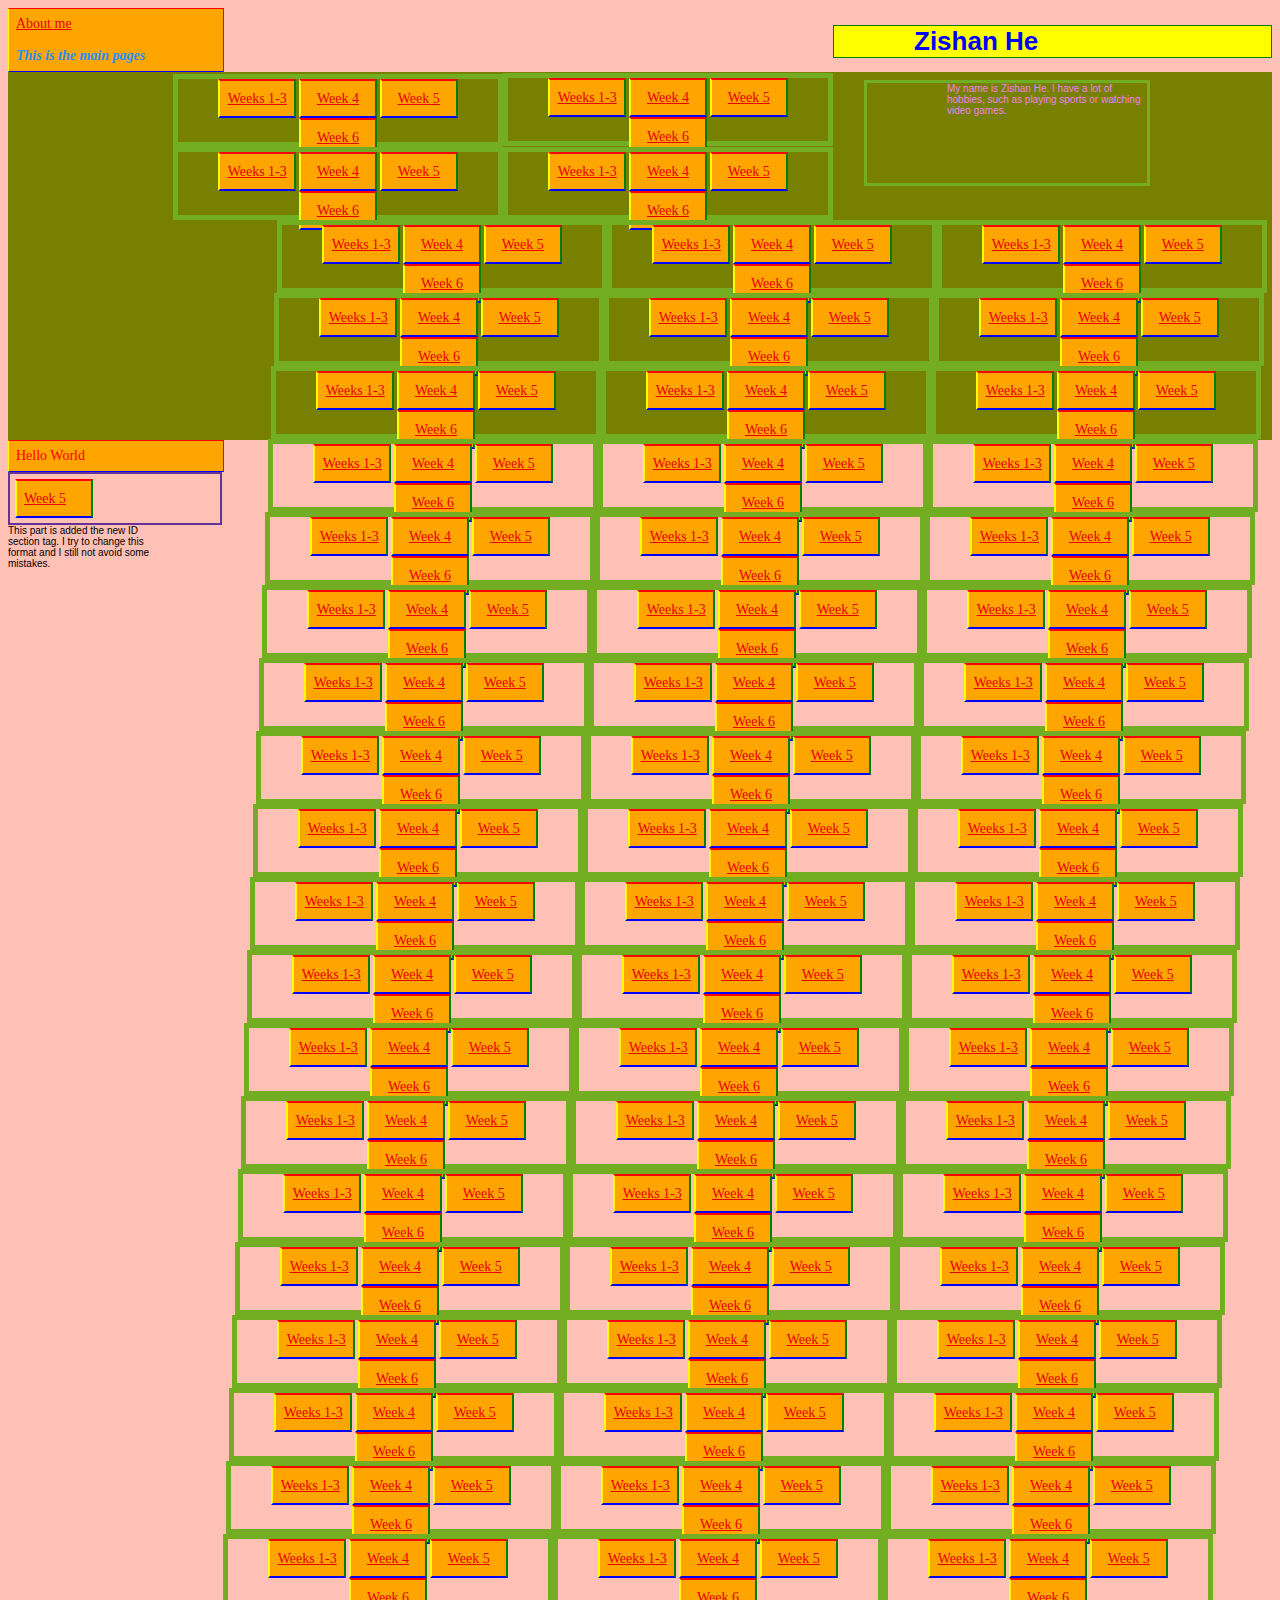
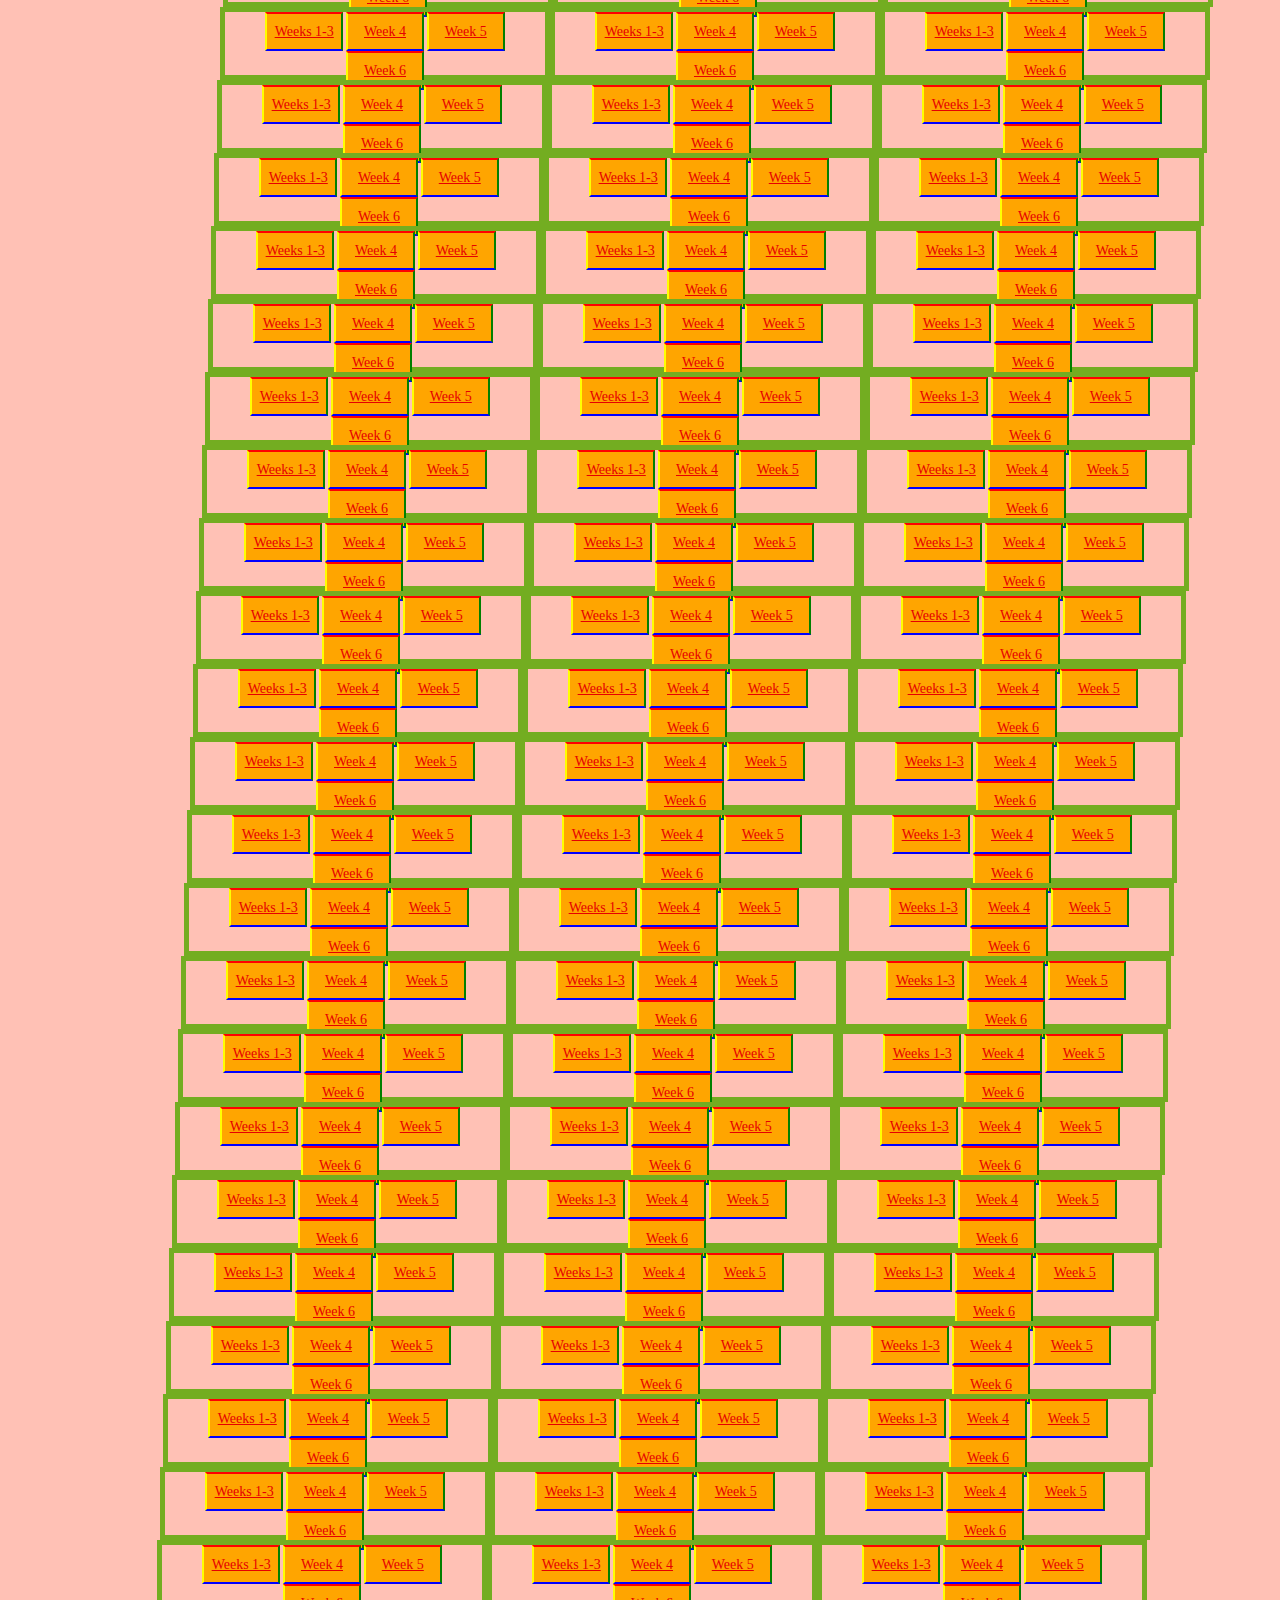
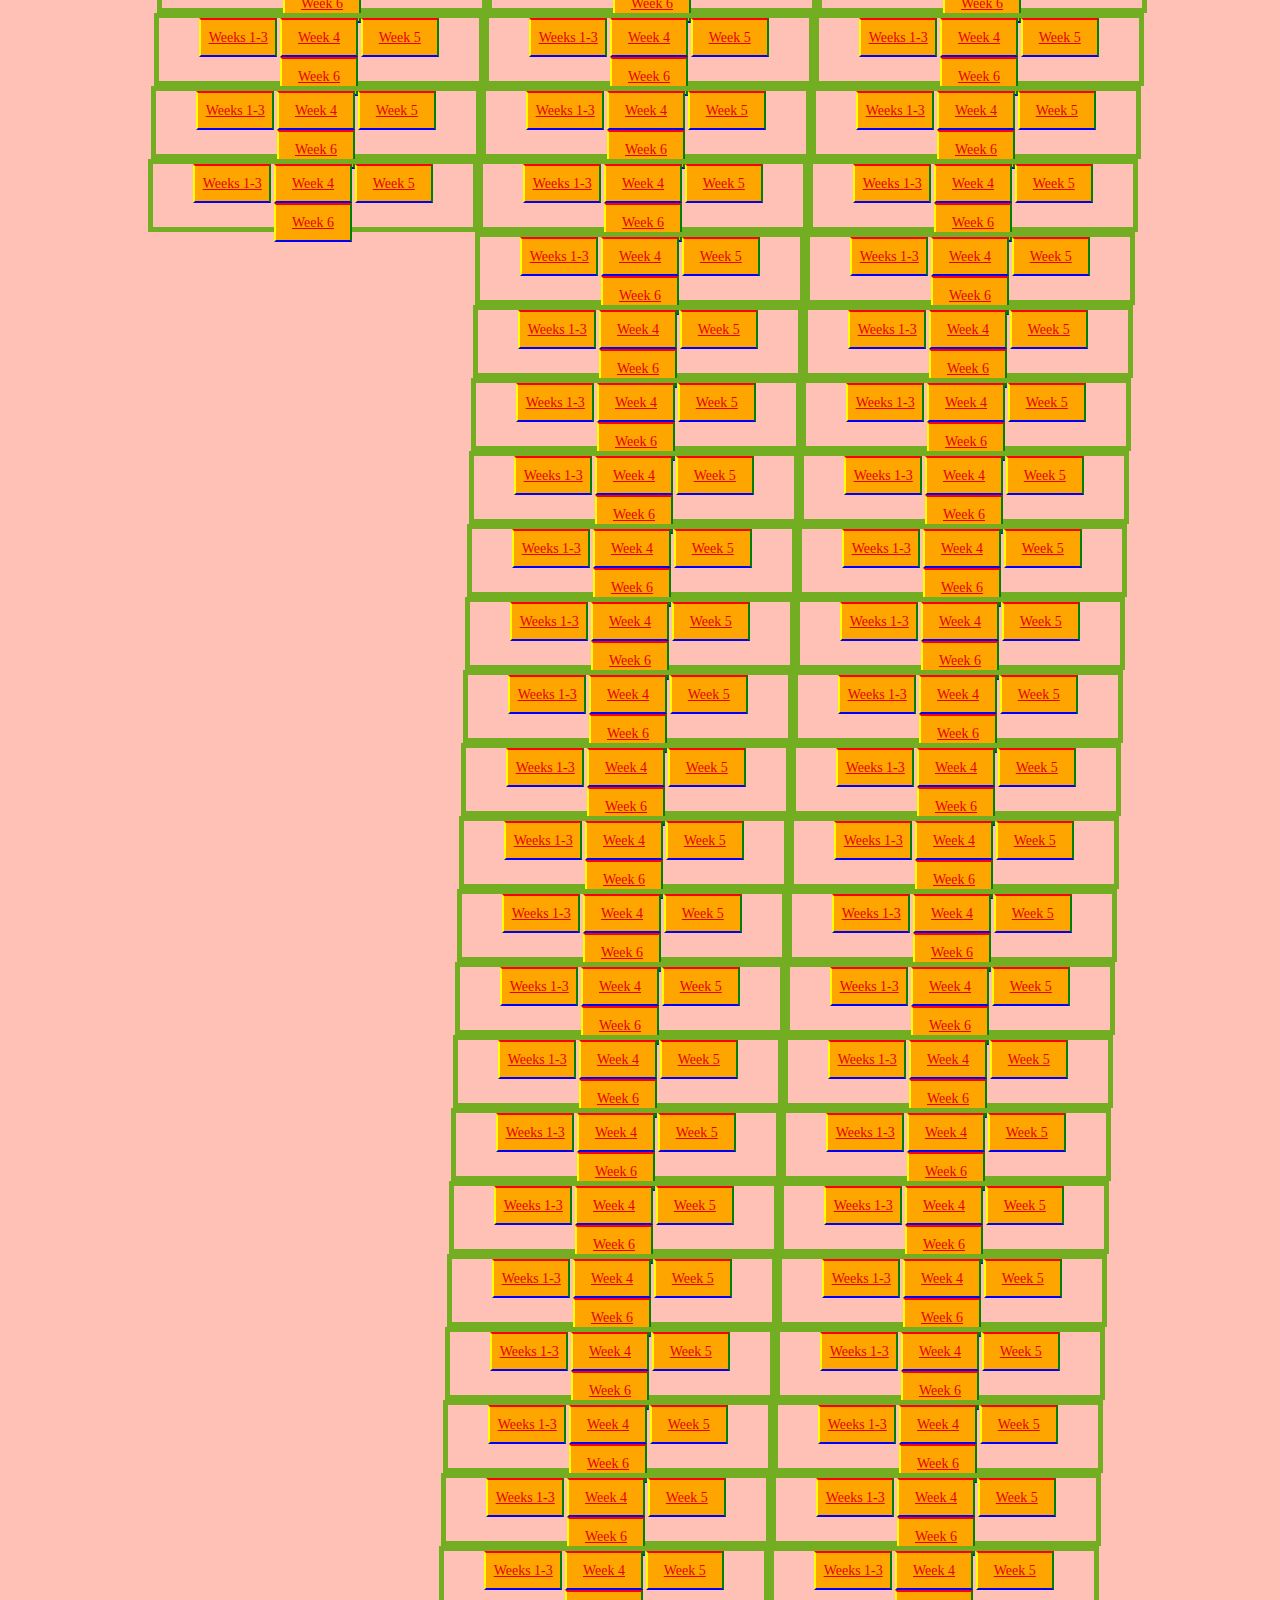
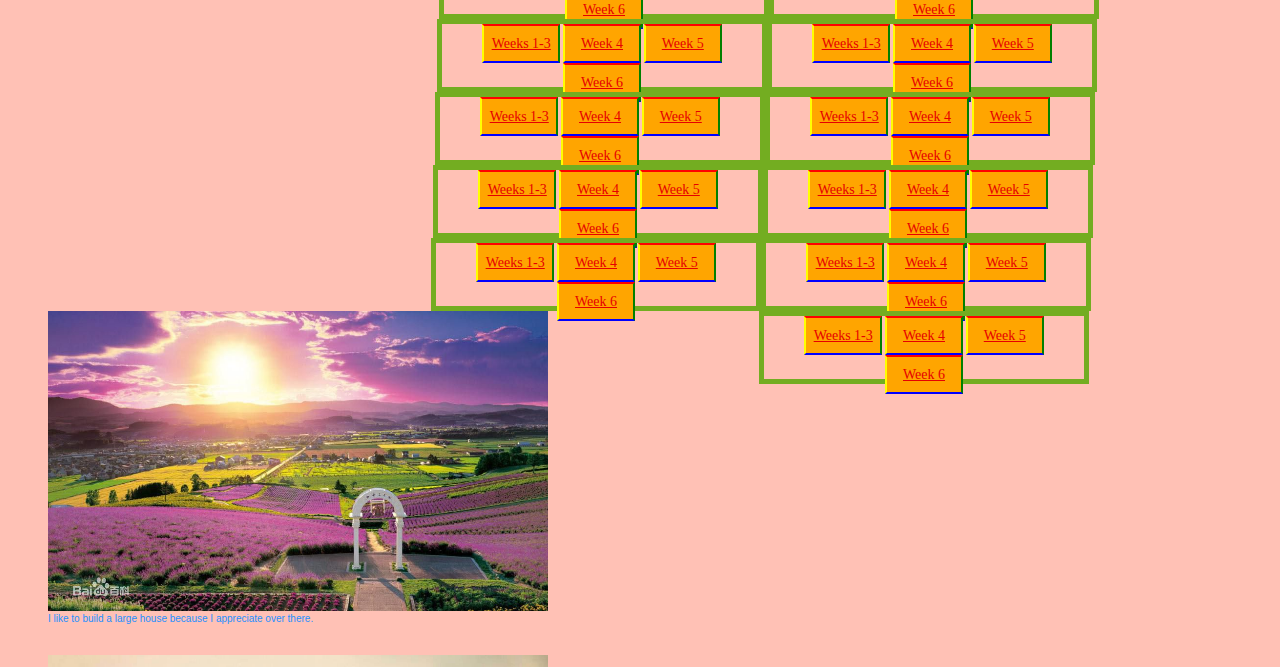
==== index.html @ 827a386f "Add files via upload" ====
<!DOCTYPE html>
<html>
  <head>
    <meta charset="utf-8">
    <title>Zishan He</title>
	<link href="styles/style.css" rel="stylesheet">
  </head>
  
  <body>
	<h1>Zishan He</h1>
	<p>	
		<a href="about-me.html">About me</a>
		<br>
		<br>
		<b><i><em>This is the main pages</em></i></b>
	</p>

   <div w3-include-html="nav.html">
   </div>
	
	<footer>My name is Zishan He. I have a lot of hobbies, such as playing sports or watching video games.</footer>
	
	<p class="ex1">
		Hello World
	</p>

	<section>
			<ul>
			<li><a href="week-5/index.html">Week 5</a></li>
			</ul>
			This part is added the new ID section tag. I try to change this format and I still not avoid some mistakes.
	</section>
	
	<figure>
		<img src="images/1.jpg" alt="beautiful_environment" width="500" height="300">
		<figcaption style="color:DodgerBlue;">
		I like to build a large house because I appreciate over there.
		</figcaption>
	</figure>
	
	<br>
	
	<figure>
		<img src="images/2.jpg" alt="people" width="500" height="500">
		<figcaption style="color:DodgerBlue;">
		I’m from a big garden when the leaves flying around the trees, 
		from where I wanna be free in my life is my happiness.
		</figcaption>
	</figure>

	<!-- Enable includes -->
    <script src="scripts/includes.js"></script>
    <script>
    includeHTML();
    </script>
  </body>
</html>
---- styles/style.css ----
html { 
	font-size: 10px; 
	font-family: Helvetica, Arial, sans-serif;
   }
   
   header, main { padding: 2.5rem;
				  line-height: 1.9;
				  display: inline-block;
		          background-color: #dddddd;
		          margin-top: 100px;
		          border-left: 6px solid red;
		          height: 200px;
                  width: 50%;
                  outline-style: inset;
		          position: static;
			}
				  
   main { max-width: 50%;
          float: left;
	      width: 33.33%; 
	      padding: 50px;
	      background-color: powderblue; 
	      display: block;
	      border: 3px solid #73AD21;
	      height: 200px;
          text-align: center;
          margin-right: 150px;
	}
   
   h1 { 
	   font-size: 2.6rem; 
	   color: blue;
	   background-color: yellow;
	   border: 1px solid black;
       float: right;
	   display: block;
	   margin-bottom: 120px;
	   padding-left: 80px;
	   border-style: solid;
	   width: 357px;
       border-color: green;
     } 

p, ul {
	  border: 2px solid rebeccapurple;
	  padding: .5em;
	  list-style-type: none;
      margin: 0;
      width: 200px;
	}

p.dotted {border-style: dotted;
	      border-style: solid;
	      border-color: red green blue yellow;
	    }

section#porpoise figure {
	                      float: left; 
						  padding-right: 7em;
						  width: 50%;
						  max-width: 500px;
                          height: 100px;
						  background-color: powderblue;
						  border-style: solid;
                          border-width: 2px 10px 4px 20px;
					} 

     .intro {
			position: relative
			/* relative positioning means move it this far from where it would normally be */ 
			top: 40px;
			left: 30px;
			font-size: 2em;
			color: #333333;	
			background-image: url("gradient_bg.png");
			background-repeat: repeat-x;
			display: grid;
			grid-template-columns: 3fr 1fr;
			column-gap: 20px;
		}
		
    .container {
			    column-width: 250px;
				column-gap: 20px;
				width: 580px;
		    }
			
	.block, li {
	  display: inline-block;
	  width: 60px;	
	  border: 2px solid blue;
	  padding: .5em;
	  flex: 1;
	}

	div {
		border: 1px solid rgb(119, 128, 0);
	  }
	
   p {
		border: 1px solid red;
	}

nav ul {
	  display: flex;
	  list-style: none;
	  list-style-type: none;
      margin: 0;
      padding: 0;
	  width: 320px;
	  color: cornsilk;
	  height: 7vh;
	  font-style: normal;
      float: right;
	}
	
	.container {
		        column-width: 230px;
		        column-gap: 70px;
	        }

    nav ul {list-style-type: none;
		    margin: 0;
		    padding: border-left;
		    display: block;
		    border: 5px solid #73AD21;
		    float: right; 
            color: #f2f2f2;
            text-align: center;
            text-decoration: none;
	    } 
 
footer{margin-right: 130px;
	   padding-left: 80px;
	   color: #ee82ee;
	   position: absolute;
       top: 80px;
       right: 0;
       width: 200px;
       height: 100px;
	   border: 3px solid #73AD21;
	   float: none;
    }
	
   p,li {
	   font-size: 1.4rem; 
	   border-style: solid;
	   border-color: red green blue yellow;
	   color: DodgerBlue;
	   font-family: verdana;
	   background-color: Orange;
	   }
   
   p.ex1{
	   color: red;
   }
   
   li { 
	   line-height: 1.5; 
	   }
   
   body {
	   background-color: rgba(255, 99, 71, 0.4);
	   }
   
   a:link { color: #e60000; }
   
   a:visited { color: #990073; }
   
   a:hover { color: #cc3300; background-color: #ebebe0; text-decoration: none; }
   
   a:active { color: #ebebe0; background-color: #cc3300; text-decoration: none; }
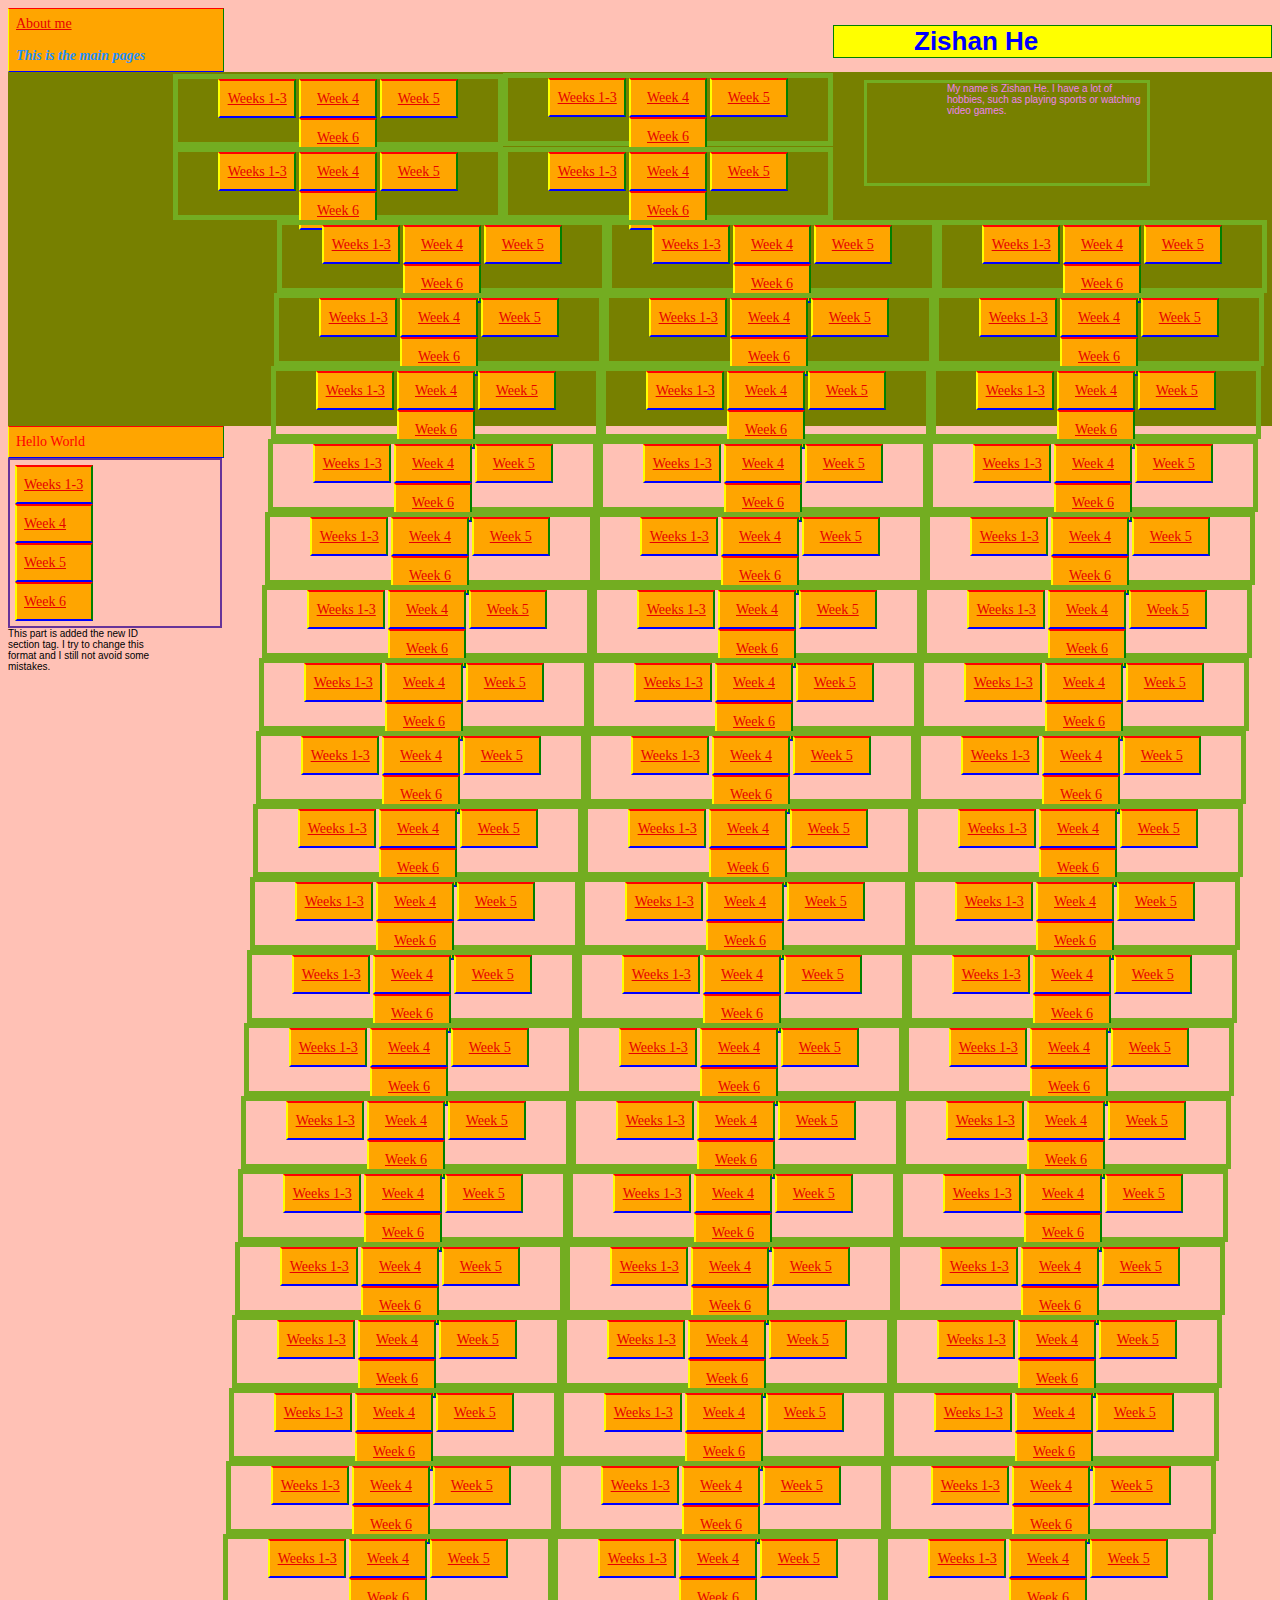
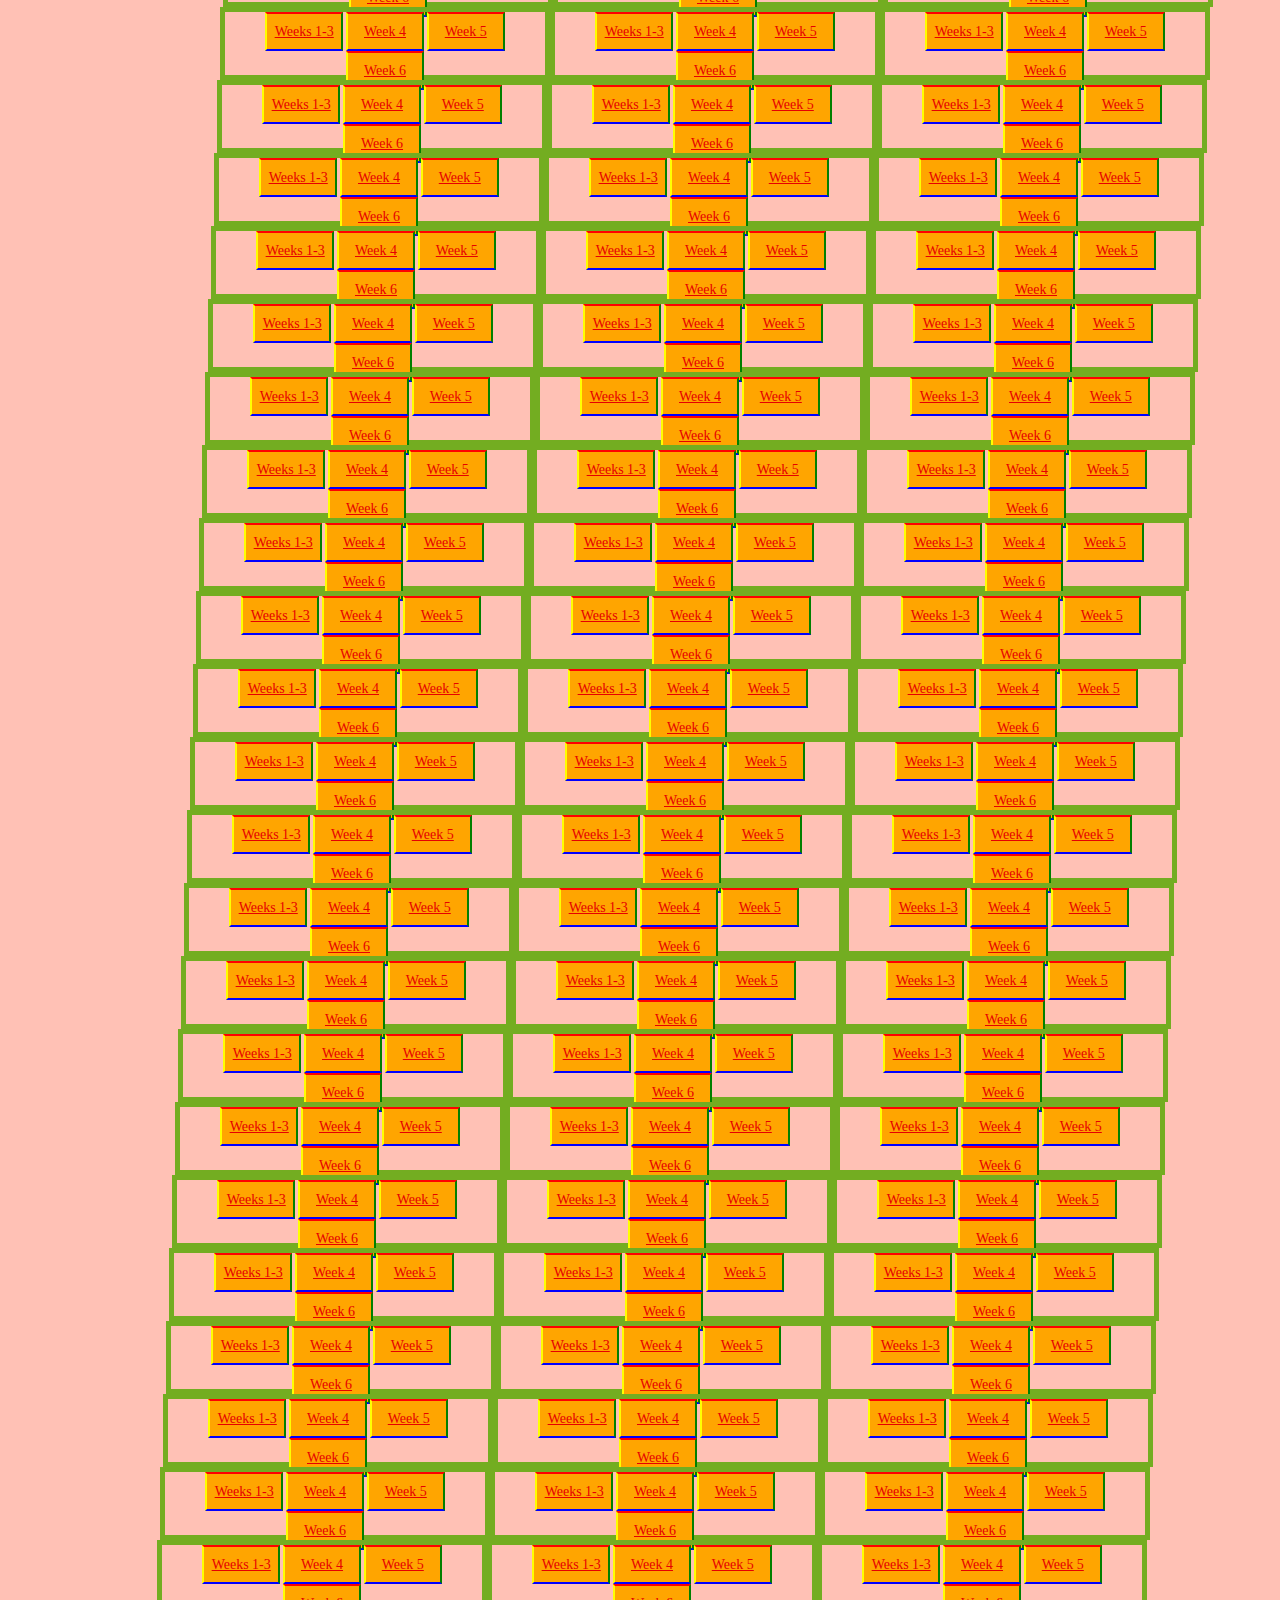
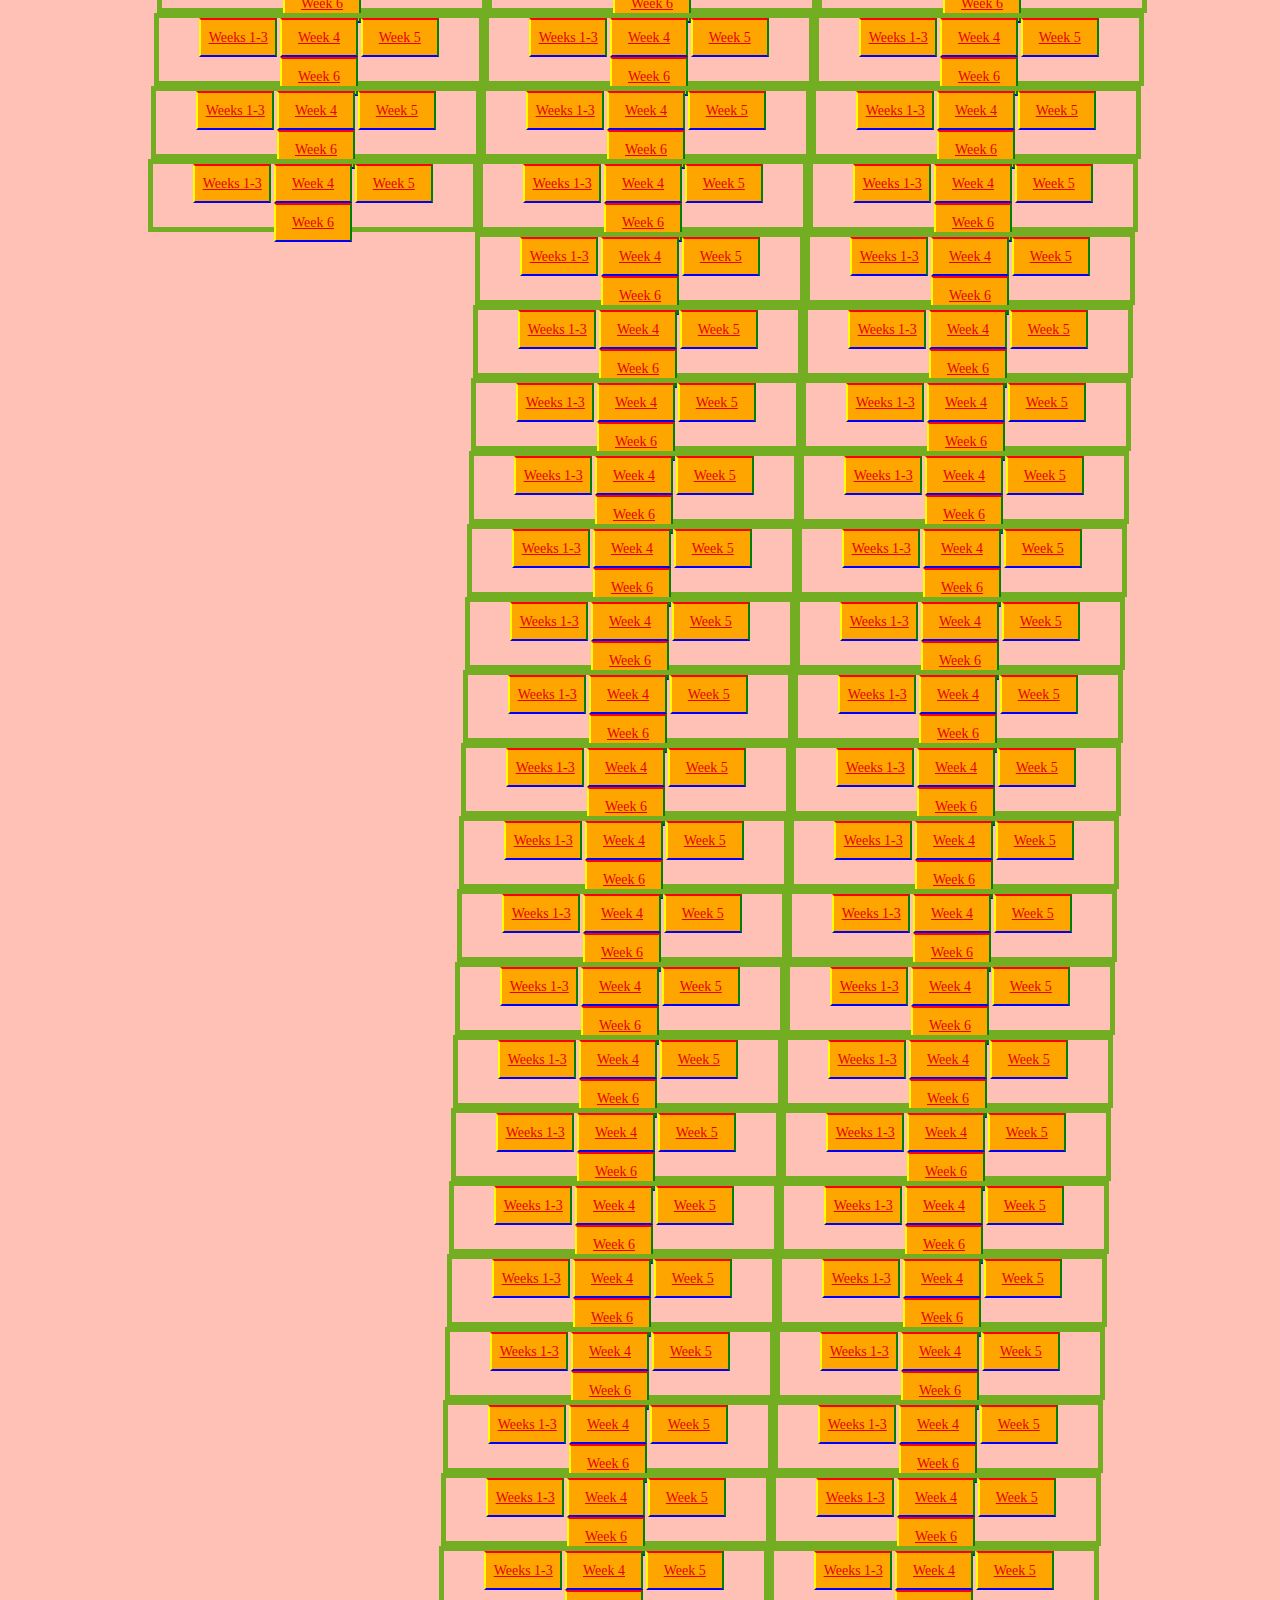
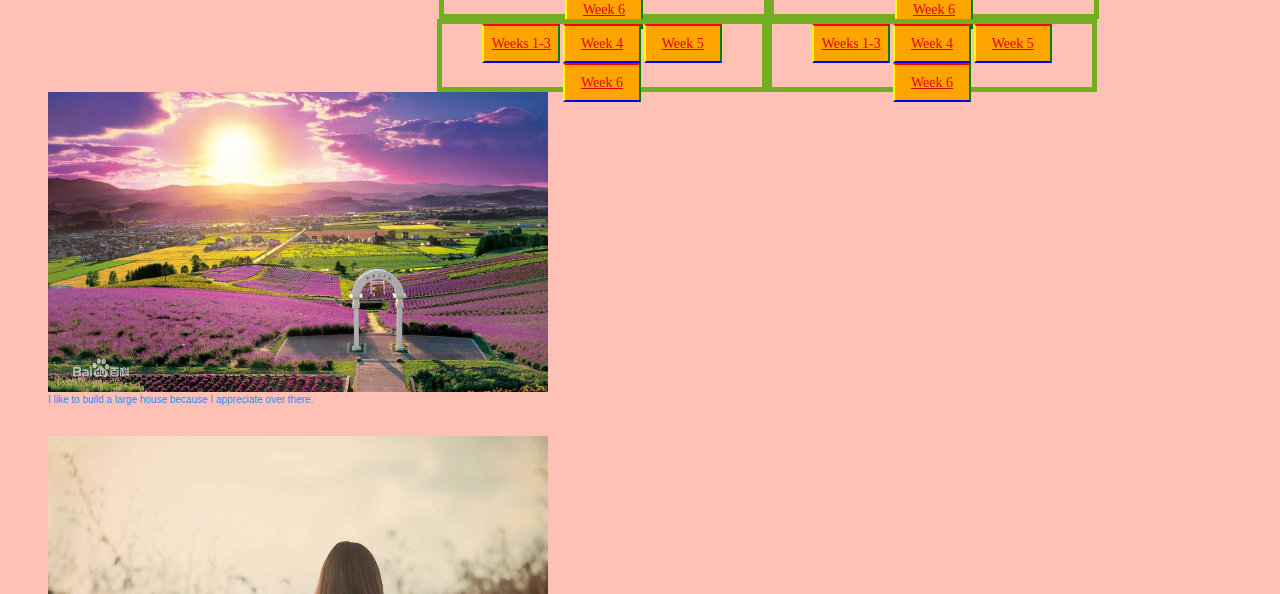
==== commit a8fae26e: "Add files via upload" ====
--- a/index.html
+++ b/index.html
@@ -26,7 +26,10 @@
 
 	<section>
 			<ul>
+			<li><a href="weeks-1-3/index.html">Weeks 1-3</a></li>
+			<li><a href="week-4/index.html">Week 4</a></li>
 			<li><a href="week-5/index.html">Week 5</a></li>
+			<li><a href="week-6/index.html">Week 6</a></li>
 			</ul>
 			This part is added the new ID section tag. I try to change this format and I still not avoid some mistakes.
 	</section>
